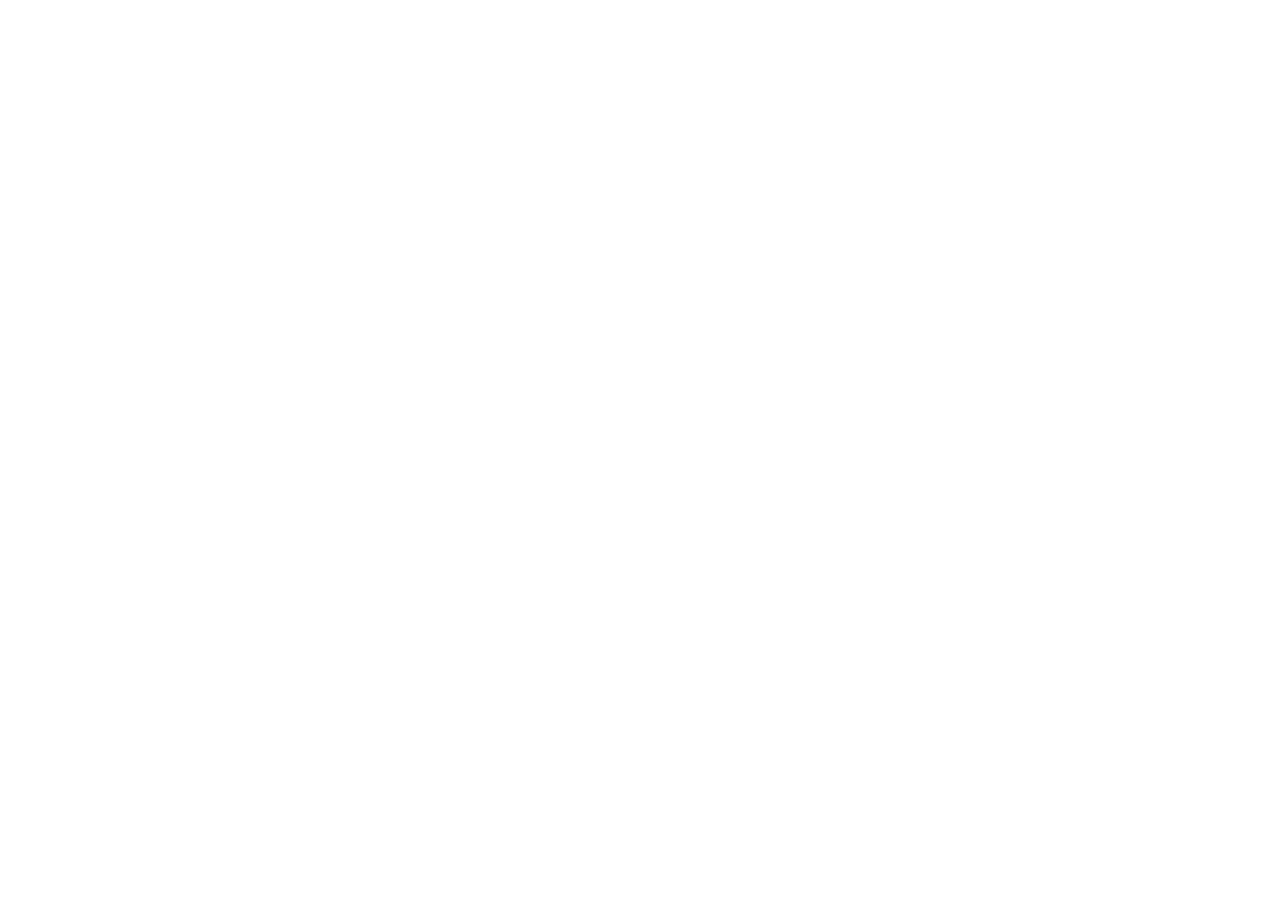
==== index.html @ 8fa002a9 "02 tcc" ====
<!DOCTYPE html>
<html lang="en">
<head>
    <meta charset="UTF-8">
    <meta http-equiv="X-UA-Compatible" content="IE=edge">
    <meta name="viewport" content="width=device-width, initial-scale=1.0">
    <title>Sports Worlds</title>
    <link rel="stylesheet" href="style.css">
</head>
<body>
    <script src="java.js"></script>
</body>
</html>
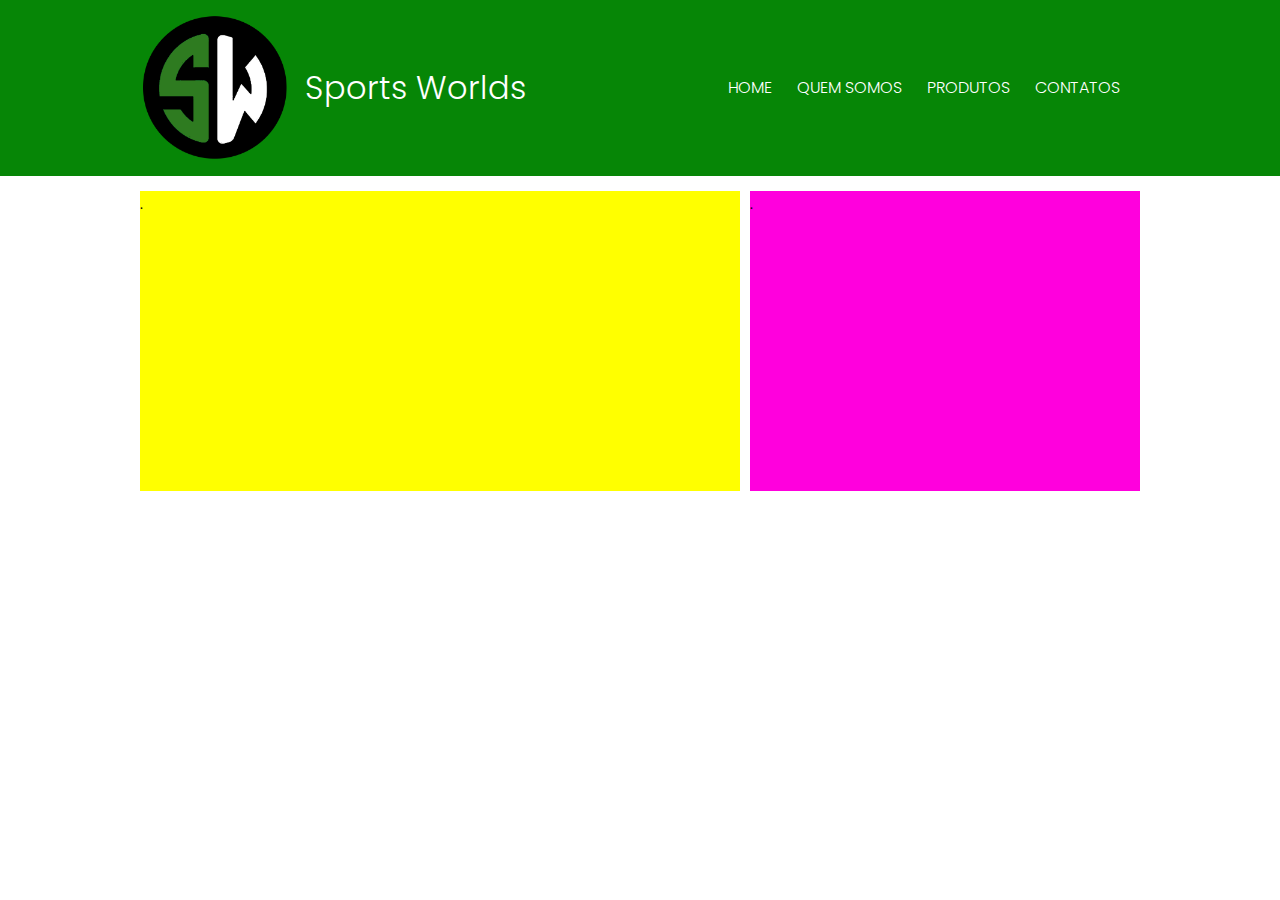
==== commit 50eb47e3: "Testes do banner" ====
--- a/index.html
+++ b/index.html
@@ -1,13 +1,36 @@
 <!DOCTYPE html>
 <html lang="en">
-<head>
-    <meta charset="UTF-8">
-    <meta http-equiv="X-UA-Compatible" content="IE=edge">
-    <meta name="viewport" content="width=device-width, initial-scale=1.0">
+  <head>
+    <meta charset="UTF-8" />
+    <meta http-equiv="X-UA-Compatible" content="IE=edge" />
+    <meta name="viewport" content="width=device-width, initial-scale=1.0" />
     <title>Sports Worlds</title>
-    <link rel="stylesheet" href="style.css">
-</head>
-<body>
+    <link rel="stylesheet" href="style.css" />
+  </head>
+  <body>
+    <header>
+       <div id="header" class="content">
+        <div id="left">
+            <img id="logo" src="img/Logo SW.png" />
+            <h1>Sports Worlds</h1>
+           </div>
+           <div id="right">
+               <ul>
+                   <li><a href="index.html">HOME</a></li>
+                   <li><a href="quemsomos.html">QUEM SOMOS</a></li>
+                   <li><a href="produtos.html">PRODUTOS</a></li>
+                   <li><a href="contatos.html">CONTATOS</a></li>
+               </ul>
+           </div>
+       </div>
+    </header>
+
+    <!-- Conteudo aqui -->
+   <div id="home" class="content">
+    <div id="banner" >.</div>
+    <div id="homeText">.</div>
+   </div>
+    <!-- termina aqui -->
     <script src="java.js"></script>
-</body>
-</html>+  </body>
+</html>
--- a/style.css
+++ b/style.css
@@ -0,0 +1,80 @@
+@import url("https://fonts.googleapis.com/css2?family=Poppins:ital,wght@0,100;0,200;0,300;0,400;0,500;0,600;0,700;0,800;0,900;1,100;1,200;1,300;1,400;1,500;1,600;1,700;1,800;1,900&display=swap");
+* {
+    margin: 0;
+    border: 0;
+    padding: 0;
+    outline: none;
+    box-sizing: border-box;
+    font-family: "Poppins", sans-serif;
+    font-weight: 300;
+}
+
+.content {
+    width: 100%;
+    max-width: 1000px;
+    margin: 0 auto;
+  }
+
+header, #header, #left, #right{
+    display: flex;
+    align-items: center;
+    
+}
+
+header, #header{
+    justify-content: space-between;
+    background-color: rgb(6, 134, 6);
+    color: #fff
+}
+
+#header h1{
+    margin-left: 15px;
+}
+
+#right ul{
+    display: flex;
+    align-items: center;
+    list-style: none;
+
+}
+
+#right ul li{
+    margin-right: 15px;
+}
+
+#right ul li a{
+    text-decoration: none;
+    padding: 5px;
+    color: rgb(255, 255, 255);
+}
+
+#right ul li a:hover{
+    color: rgb(6, 134, 6);
+    background-color: rgb(255, 255, 255);
+}
+
+
+
+#logo{
+    width: 150px;
+    margin: 15px 0;
+}
+
+#home{
+    display: flex;
+    align-items: center;
+    margin-top: 15px;
+}
+#banner{
+    width: 600px;
+    height: 300px;
+    margin-right: 5px;
+    background-color: yellow;
+}
+
+#homeText{
+    width: 390px;
+    margin-left: 5px;
+    height: 300px;
+    background-color: rgb(255, 0, 221);
+}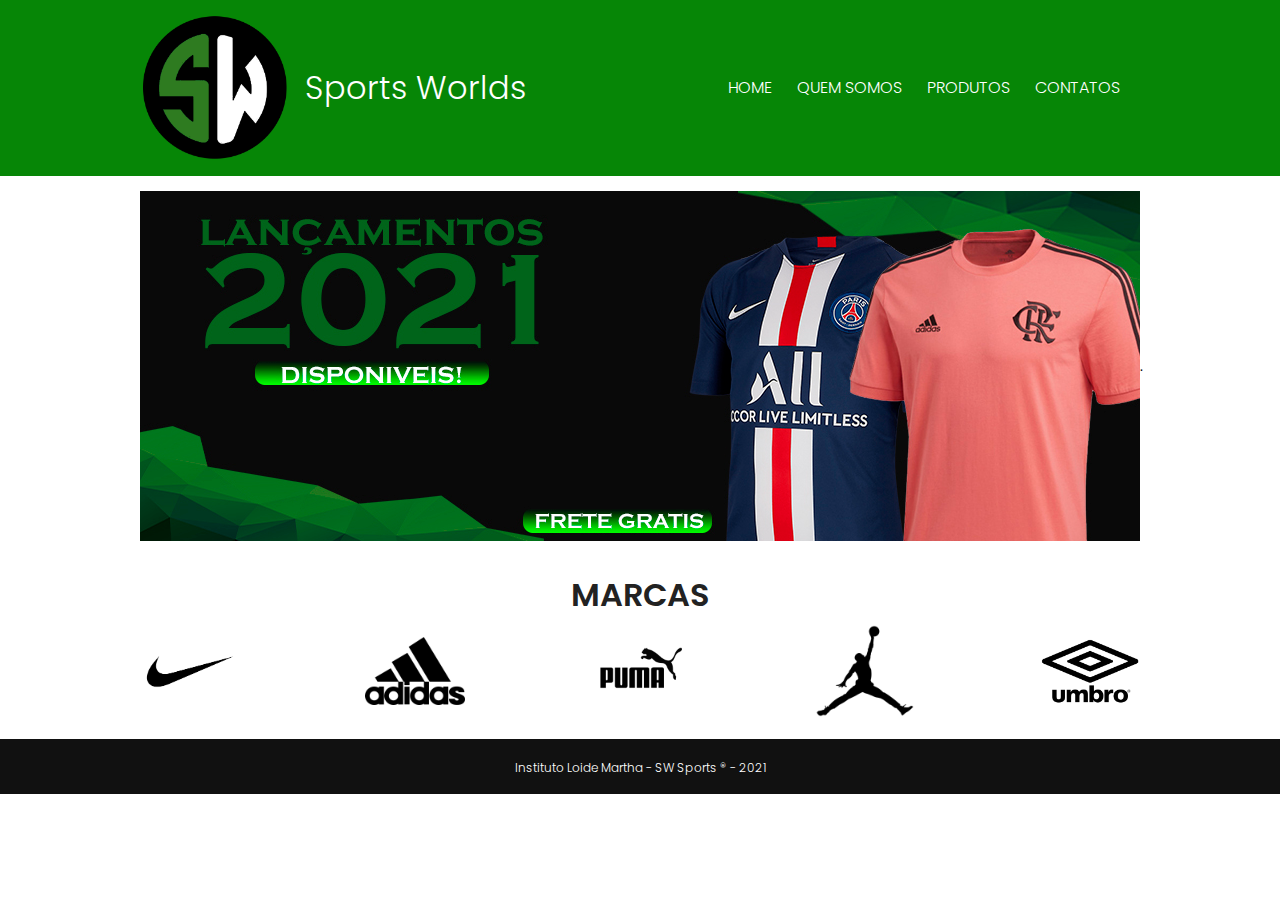
==== commit 1dcc5e9a: "publicação home" ====
--- a/index.html
+++ b/index.html
@@ -1,36 +1,54 @@
 <!DOCTYPE html>
 <html lang="en">
-  <head>
-    <meta charset="UTF-8" />
-    <meta http-equiv="X-UA-Compatible" content="IE=edge" />
-    <meta name="viewport" content="width=device-width, initial-scale=1.0" />
-    <title>Sports Worlds</title>
-    <link rel="stylesheet" href="style.css" />
-  </head>
-  <body>
-    <header>
-       <div id="header" class="content">
-        <div id="left">
-            <img id="logo" src="img/Logo SW.png" />
-            <h1>Sports Worlds</h1>
-           </div>
-           <div id="right">
-               <ul>
-                   <li><a href="index.html">HOME</a></li>
-                   <li><a href="quemsomos.html">QUEM SOMOS</a></li>
-                   <li><a href="produtos.html">PRODUTOS</a></li>
-                   <li><a href="contatos.html">CONTATOS</a></li>
-               </ul>
-           </div>
-       </div>
-    </header>
 
-    <!-- Conteudo aqui -->
-   <div id="home" class="content">
-    <div id="banner" >.</div>
-    <div id="homeText">.</div>
-   </div>
-    <!-- termina aqui -->
-    <script src="java.js"></script>
-  </body>
-</html>
+<head>
+  <meta charset="UTF-8" />
+  <meta http-equiv="X-UA-Compatible" content="IE=edge" />
+  <meta name="viewport" content="width=device-width, initial-scale=1.0" />
+  <title>Sports Worlds</title>
+  <link rel="stylesheet" href="style.css" />
+</head>
+
+<body>
+  <header>
+    <div id="header" class="content">
+      <div id="left">
+        <img id="logo" src="img/Logo SW.png" />
+        <h1>Sports Worlds</h1>
+      </div>
+      <div id="right">
+        <ul>
+          <li><a href="index.html">HOME</a></li>
+          <li><a href="quemsomos.html">QUEM SOMOS</a></li>
+          <li><a href="produtos.html">PRODUTOS</a></li>
+          <li><a href="contatos.html">CONTATOS</a></li>
+        </ul>
+      </div>
+    </div>
+  </header>
+
+  <!-- Conteudo aqui -->
+  <div id="home" class="content">
+    <img id="banner" src="img/Banner.jpg" alt="">
+    <div id="banner.jpg">.</div>
+  </div>
+  <div id="marcas" class="content">
+    <h1>MARCAS</h1>
+    <div id="logos">
+      <img src="img/nike.png" alt="">
+      <img src="img/adidas.png" alt="">
+      <img src="img/puma.png" alt="">
+      <img src="img/jordan.png" alt="">
+      <img src="img/umbro.png" alt="">
+    </div>
+  </div>
+
+
+  <!-- termina aqui -->
+  <footer>
+    <span>Instituto Loide Martha - SW Sports ® - 2021 </span>
+  </footer>
+  <script src="java.js"></script>
+</body>
+
+</html>--- a/style.css
+++ b/style.css
@@ -53,8 +53,6 @@
     background-color: rgb(255, 255, 255);
 }
 
-
-
 #logo{
     width: 150px;
     margin: 15px 0;
@@ -65,16 +63,50 @@
     align-items: center;
     margin-top: 15px;
 }
-#banner{
-    width: 600px;
-    height: 300px;
-    margin-right: 5px;
-    background-color: yellow;
+#banner.jpg{
+    width: 1000px;
+    height: 350px;
+    
+}
+#marcas{
+    width: 100%;
+    margin-top: 30px;
+    display: flex;
+    flex-direction: column;
+    align-items: center;
 }
 
-#homeText{
-    width: 390px;
-    margin-left: 5px;
-    height: 300px;
-    background-color: rgb(255, 0, 221);
-}+#marcas h1{
+    color: #222;
+    font-weight: 600;
+    margin-bottom: 15px;
+}
+#logos {
+    width: 100%;
+    height: 75px;
+    align-items: center;
+    display: flex;
+    justify-content: space-between;
+}
+
+#logos img{
+    width: 100px;  
+    transition: ease-in 1s;
+}
+
+#logos img:hover{
+    transform: scale(1.2, 1.2);;
+}
+
+footer{
+    background-color: #111;
+    padding: 15px;
+    margin-top: 30px;
+    text-align: center;
+}
+
+footer span{
+    font-size: 12px;
+    color: #fff;
+
+}
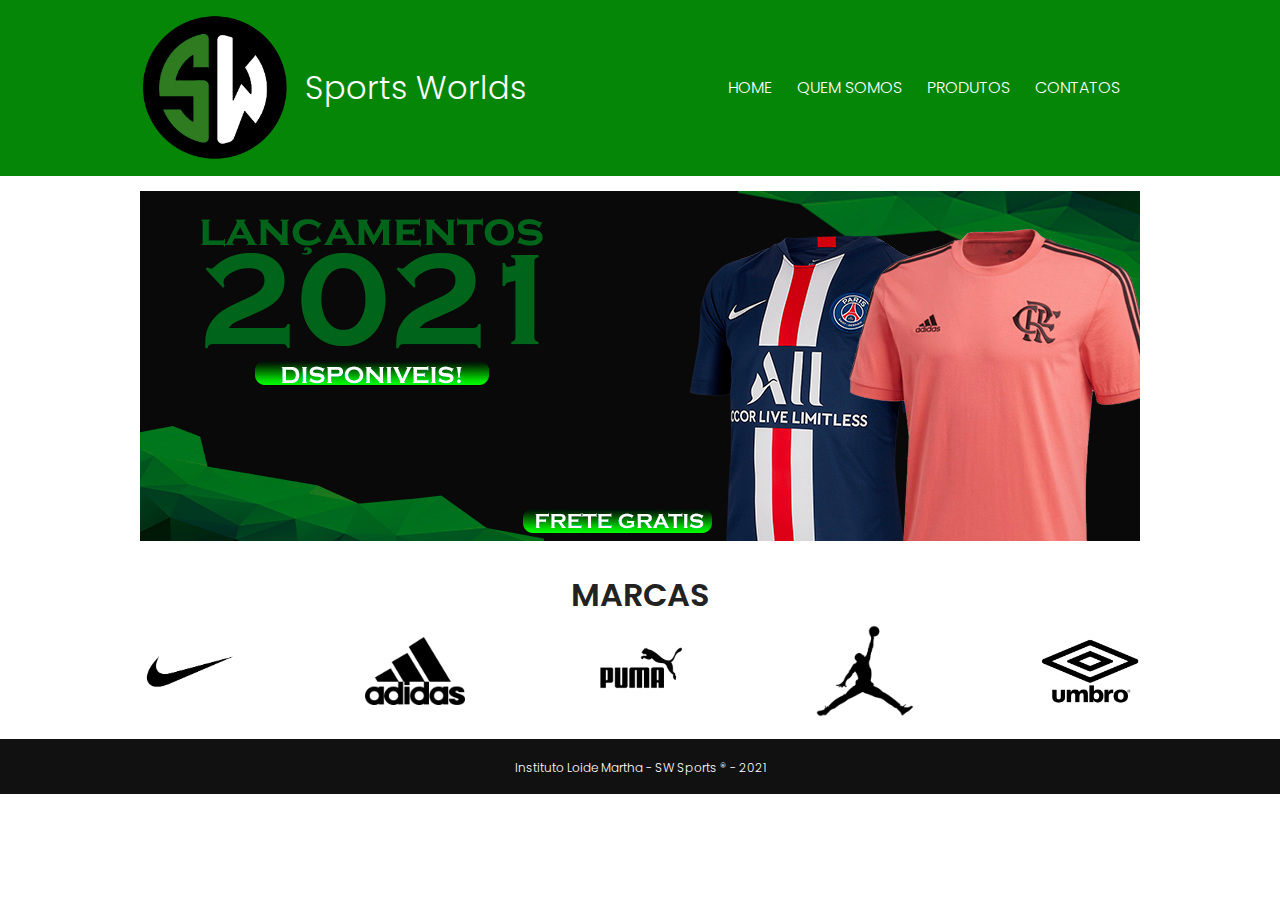
==== commit bc5179b1: "terceira att" ====
--- a/index.html
+++ b/index.html
@@ -1,5 +1,5 @@
 <!DOCTYPE html>
-<html lang="en">
+<html lang="pt-br">
 
 <head>
   <meta charset="UTF-8" />
@@ -30,8 +30,8 @@
   <!-- Conteudo aqui -->
   <div id="home" class="content">
     <img id="banner" src="img/Banner.jpg" alt="">
-    <div id="banner.jpg">.</div>
   </div>
+  
   <div id="marcas" class="content">
     <h1>MARCAS</h1>
     <div id="logos">
--- a/style.css
+++ b/style.css
@@ -1,112 +1,141 @@
 @import url("https://fonts.googleapis.com/css2?family=Poppins:ital,wght@0,100;0,200;0,300;0,400;0,500;0,600;0,700;0,800;0,900;1,100;1,200;1,300;1,400;1,500;1,600;1,700;1,800;1,900&display=swap");
 * {
-    margin: 0;
-    border: 0;
-    padding: 0;
-    outline: none;
-    box-sizing: border-box;
-    font-family: "Poppins", sans-serif;
-    font-weight: 300;
+  margin: 0;
+  border: 0;
+  padding: 0;
+  outline: none;
+  box-sizing: border-box;
+  font-family: "Poppins", sans-serif;
+  font-weight: 300;
 }
 
 .content {
-    width: 100%;
-    max-width: 1000px;
-    margin: 0 auto;
-  }
-
-header, #header, #left, #right{
-    display: flex;
-    align-items: center;
-    
+  width: 100%;
+  max-width: 1000px;
+  margin: 0 auto;
 }
 
-header, #header{
-    justify-content: space-between;
-    background-color: rgb(6, 134, 6);
-    color: #fff
+header,
+#header,
+#left,
+#right {
+  display: flex;
+  align-items: center;
 }
 
-#header h1{
-    margin-left: 15px;
+header,
+#header {
+  justify-content: space-between;
+  background-color: rgb(6, 134, 6);
+  color: #fff;
 }
 
-#right ul{
-    display: flex;
-    align-items: center;
-    list-style: none;
-
+#header h1 {
+  margin-left: 15px;
 }
 
-#right ul li{
-    margin-right: 15px;
+#right ul {
+  display: flex;
+  align-items: center;
+  list-style: none;
 }
 
-#right ul li a{
-    text-decoration: none;
-    padding: 5px;
-    color: rgb(255, 255, 255);
+#right ul li {
+  margin-right: 15px;
 }
 
-#right ul li a:hover{
-    color: rgb(6, 134, 6);
-    background-color: rgb(255, 255, 255);
+#right ul li a {
+  text-decoration: none;
+  padding: 5px;
+  color: rgb(255, 255, 255);
 }
 
-#logo{
-    width: 150px;
-    margin: 15px 0;
+#right ul li a:hover {
+  color: rgb(6, 134, 6);
+  background-color: rgb(255, 255, 255);
 }
 
-#home{
-    display: flex;
-    align-items: center;
-    margin-top: 15px;
+#logo {
+  width: 150px;
+  margin: 15px 0;
 }
-#banner.jpg{
-    width: 1000px;
-    height: 350px;
-    
+
+#home {
+  display: flex;
+  align-items: center;
+  margin-top: 15px;
 }
-#marcas{
+
+#marcas {
+  width: 100%;
+  margin-top: 30px;
+  display: flex;
+  flex-direction: column;
+  align-items: center;
+}
+
+#marcas h1 {
+  color: #222;
+  font-weight: 600;
+  margin-bottom: 15px;
+}
+#logos {
+  width: 100%;
+  height: 75px;
+  align-items: center;
+  display: flex;
+  justify-content: space-between;
+}
+
+#logos img {
+  width: 100px;
+  transition: ease-in 1s;
+}
+
+#logos img:hover {
+  transform: scale(1.2, 1.2);
+}
+
+footer {
+  background-color: #111;
+  padding: 15px;
+  margin-top: 30px;
+  text-align: center;
+}
+
+footer span {
+  font-size: 12px;
+  color: #fff;
+}
+
+#quemsomos {
+  display: flex;
+  align-items: center;
+  margin-top: 15px;
+}
+
+#funcionarios {
     width: 100%;
     margin-top: 30px;
     display: flex;
     flex-direction: column;
     align-items: center;
-}
-
-#marcas h1{
+  }
+  
+  #funcionarios h1 {
     color: #222;
     font-weight: 600;
     margin-bottom: 15px;
-}
-#logos {
-    width: 100%;
-    height: 75px;
-    align-items: center;
-    display: flex;
-    justify-content: space-between;
+  }
+
+#func {
+  width: 100%;
+  align-items: center;
+  display: flex;
+  justify-content: space-between;
+  margin-top: 15px;
 }
 
-#logos img{
-    width: 100px;  
-    transition: ease-in 1s;
+#func img {
+  width: 180px;
 }
-
-#logos img:hover{
-    transform: scale(1.2, 1.2);;
-}
-
-footer{
-    background-color: #111;
-    padding: 15px;
-    margin-top: 30px;
-    text-align: center;
-}
-
-footer span{
-    font-size: 12px;
-    color: #fff;
-
-}
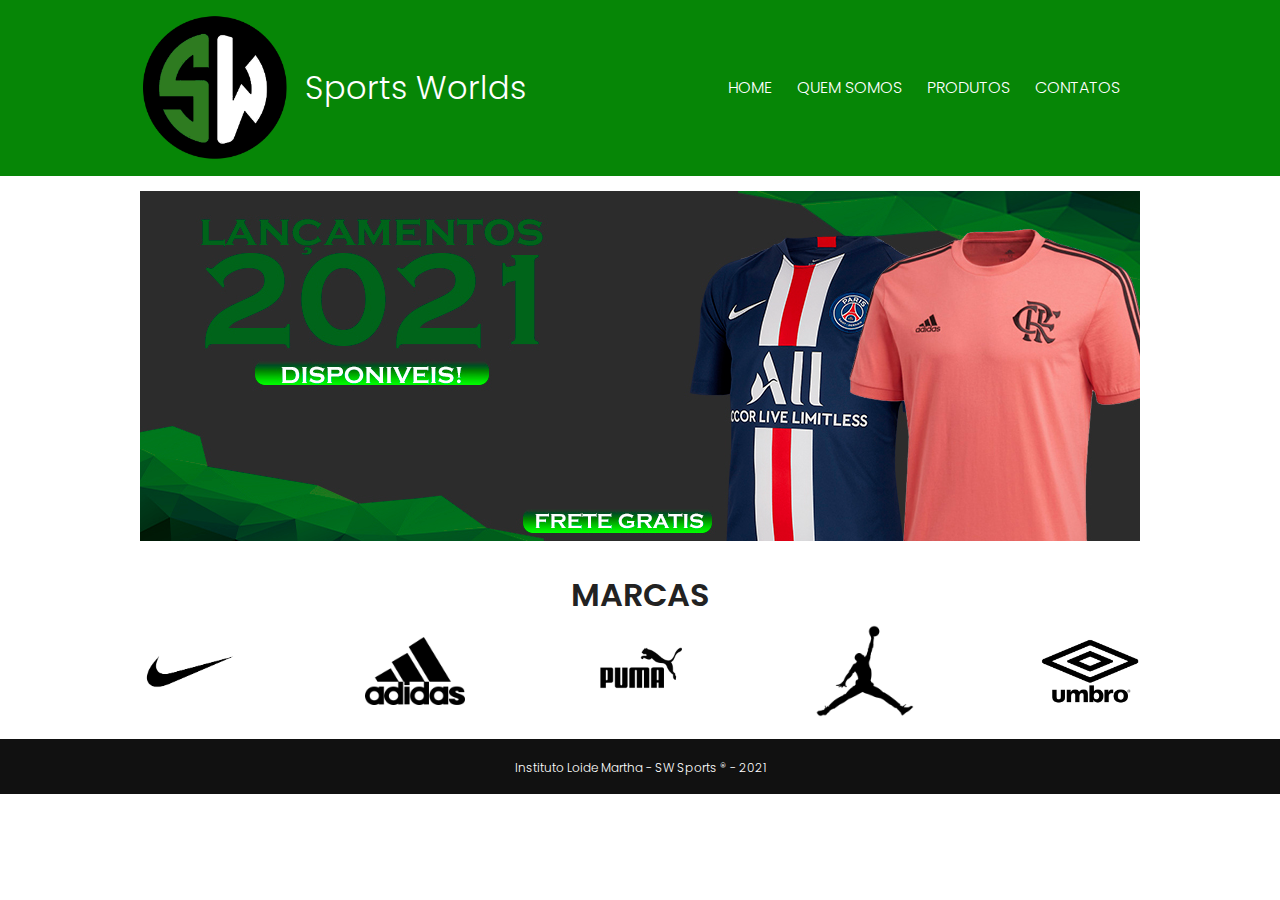
==== commit 32fb9cee: "ATT DIA 22/11" ====
--- a/index.html
+++ b/index.html
@@ -29,7 +29,7 @@
 
   <!-- Conteudo aqui -->
   <div id="home" class="content">
-    <img id="banner" src="img/Banner.jpg" alt="">
+    <img id="banner" src="img/Banner cinza.jpg" alt="">
   </div>
   
   <div id="marcas" class="content">
--- a/style.css
+++ b/style.css
@@ -9,6 +9,21 @@
   font-weight: 300;
 }
 
+form input, form select, form textarea, form button {
+  padding: 10px;
+  border: 1px solid #111;
+  border-radius: 5px;
+
+  margin-top: 10px;
+  margin-bottom: 5px;
+  flex:1;
+  transition: border-color linear 0.3s;
+}
+
+textarea{
+  resize: none;
+}
+
 .content {
   width: 100%;
   max-width: 1000px;
@@ -107,7 +122,13 @@
   font-size: 12px;
   color: #fff;
 }
-
+.footer-produtos{
+  margin-top: 80px;
+}
+
+.footer-contatos {
+  margin-top: 100px;
+}
 #quemsomos {
   display: flex;
   align-items: center;
@@ -139,3 +160,92 @@
 #func img {
   width: 180px;
 }
+
+#destaques h1 {
+  color: #222;
+  font-weight: 600;
+  margin-bottom: 15px;
+  
+}
+
+#produtos {
+  width: 100%;
+  align-items: center;
+  display: flex;
+  justify-content: space-between;
+  margin-top: 15px;
+}
+
+#produtos img {
+  width: 195px;
+}
+
+#contatos h1 {
+  color: #222;
+  font-weight: 600;
+  margin-bottom: 15px;
+  margin-top: 35px;
+  text-align: center;
+  width: 100%;
+  max-width: 318px;
+  border-bottom: 1px solid #222;
+
+}
+
+  #contatos{
+    display: flex;
+    align-items: center;
+    flex-direction: column;
+  }
+#conteudo{
+  width: 100%;
+  display: flex;
+  align-items: flex-start;
+  justify-content: space-between;
+}
+
+#info div{
+  display: flex;
+  align-items: center;
+}
+
+#info div p{
+  margin-top: 26px;
+   margin-left: 15px;
+   color: #222;
+   font-weight: 600;
+}
+
+#info img {
+  width: 25px;
+  display: flex;
+  align-items: center;
+  justify-content: space-between;
+  margin-top: 25px;
+}
+#form{
+  width: 100%;
+  margin-left: 80px;
+}
+
+form{
+  display: flex;
+  flex-direction: column;
+}
+
+form button:hover{
+  background-color: #079927;
+  color: #111;
+  
+}
+form input:focus{
+  border-color: #10bb35;
+}
+form button{
+  background-color: #10bb35;
+  color: #111;
+  font-weight: 600;
+  margin-top:30px;
+  transition: background linear 0.2s;
+}
+
